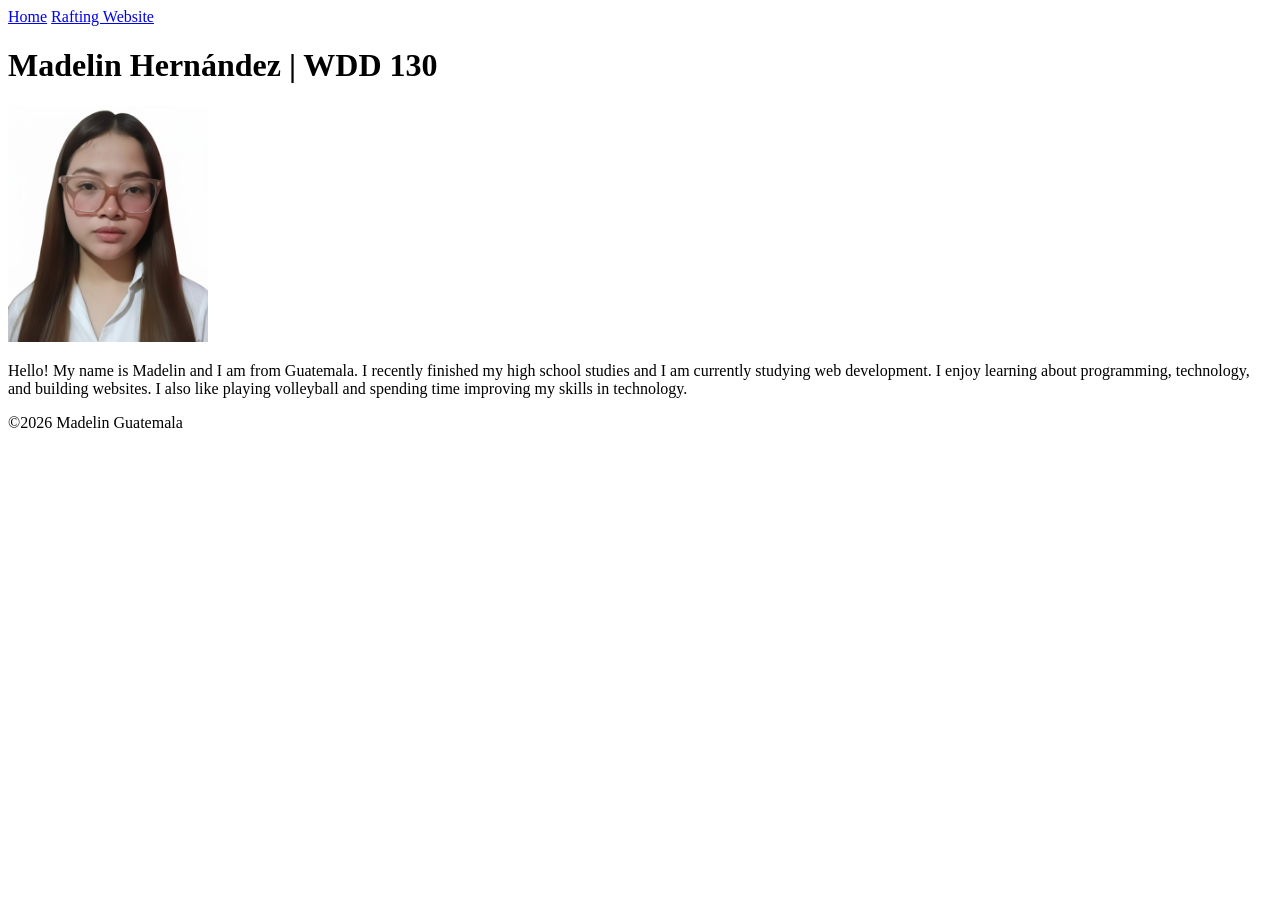
==== index.html @ e458c256 "update homepage" ====
<!DOCTYPE html>
<html lang="en-US">
<!--update-->

<head>
    <meta charset="utf-8">
    <meta name="viewport" content="width=device-width, initial-scale=1.0">
    <title>Madelin Hernández | WDD 130</title>
</head>

<body>

    <header>
        <nav>
            <a href="#">Home</a>
            <a href="wwr/">Rafting Website</a>
        </nav>
    </header>

    <main>

        <h1>Madelin Hernández | WDD 130</h1>

        <img src="foto.png" alt="Hello, my name is Madelin" width="200">

        <p>
            Hello! My name is Madelin and I am from Guatemala. I recently finished my high school
            studies and I am currently studying web development.
            I enjoy learning about programming, technology, and building websites.
            I also like playing volleyball and spending time improving my skills in technology.
        </p>

    </main>

    <footer>
        <p>©2026 Madelin Guatemala</p>
    </footer>

</body>

</html>
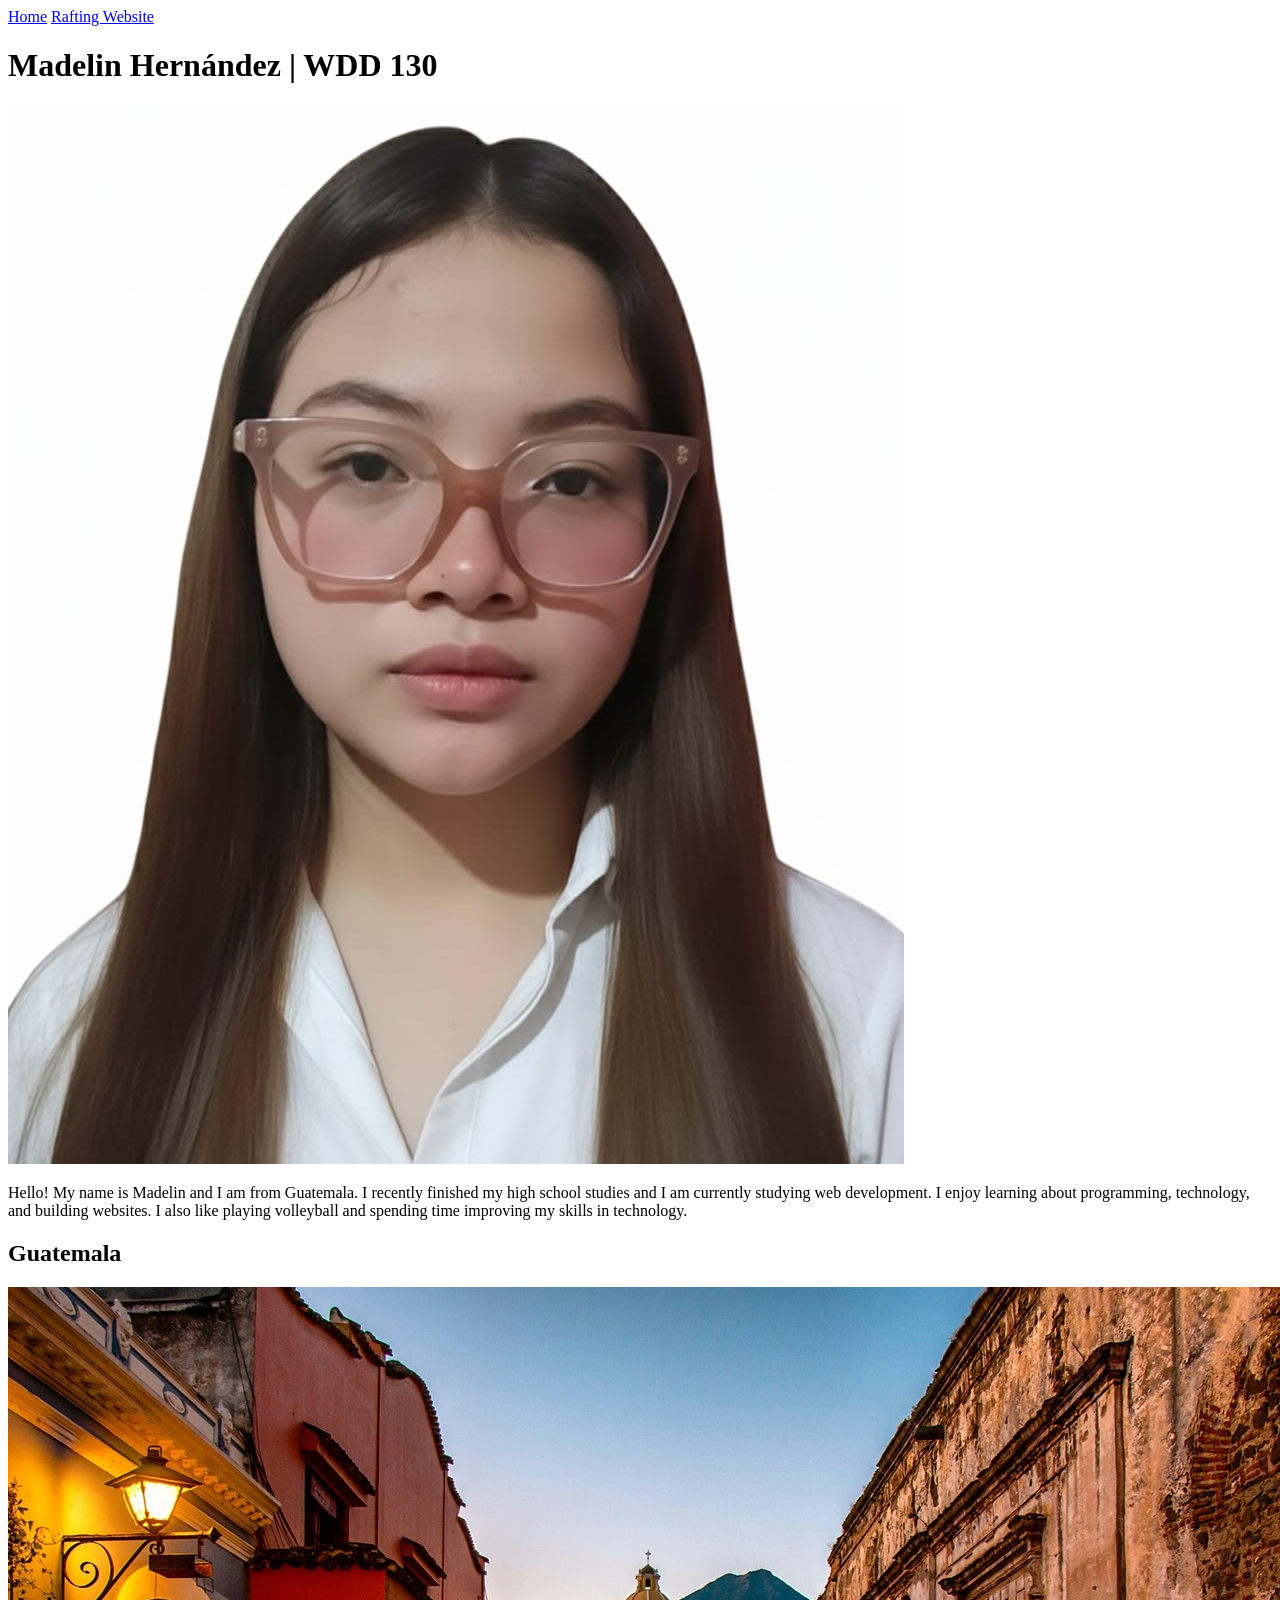
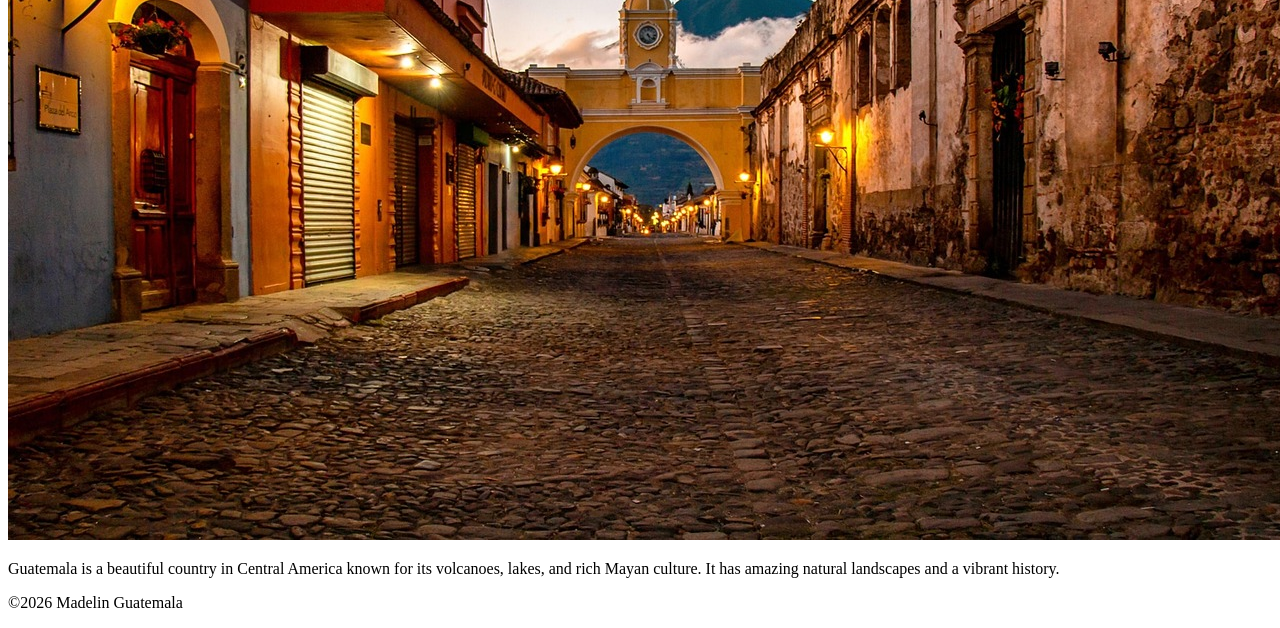
==== commit 3a30b3f2: "added meta tangs, aside section and Css styles" ====
--- a/index.html
+++ b/index.html
@@ -6,6 +6,10 @@
     <meta charset="utf-8">
     <meta name="viewport" content="width=device-width, initial-scale=1.0">
     <title>Madelin Hernández | WDD 130</title>
+    <meta name="description"
+      content="Home page of Madelin for the wdd130 course. This page shows my profile, projects and information about my country Guatemala.">
+    <meta name="author" content="Madelin">
+    <link rel="stylesheet" href="styles/styles.css">
 </head>
 
 <body>
@@ -21,7 +25,7 @@
 
         <h1>Madelin Hernández | WDD 130</h1>
 
-        <img src="foto.png" alt="Hello, my name is Madelin" width="200">
+        <img src="foto.png" alt="Hello, my name is Madelin">
 
         <p>
             Hello! My name is Madelin and I am from Guatemala. I recently finished my high school
@@ -32,6 +36,14 @@
 
     </main>
 
+    <aside>
+        <h2>Guatemala</h2>
+        <img src="guatemala.jpg" alt="Beautiful landscape of Guatemala">
+        <p>Guatemala is a beautiful country in Central America known for its volcanoes, lakes, and
+            rich
+            Mayan culture. It has amazing natural landscapes and a vibrant history.</p>
+    </aside>
+
     <footer>
         <p>©2026 Madelin Guatemala</p>
     </footer>
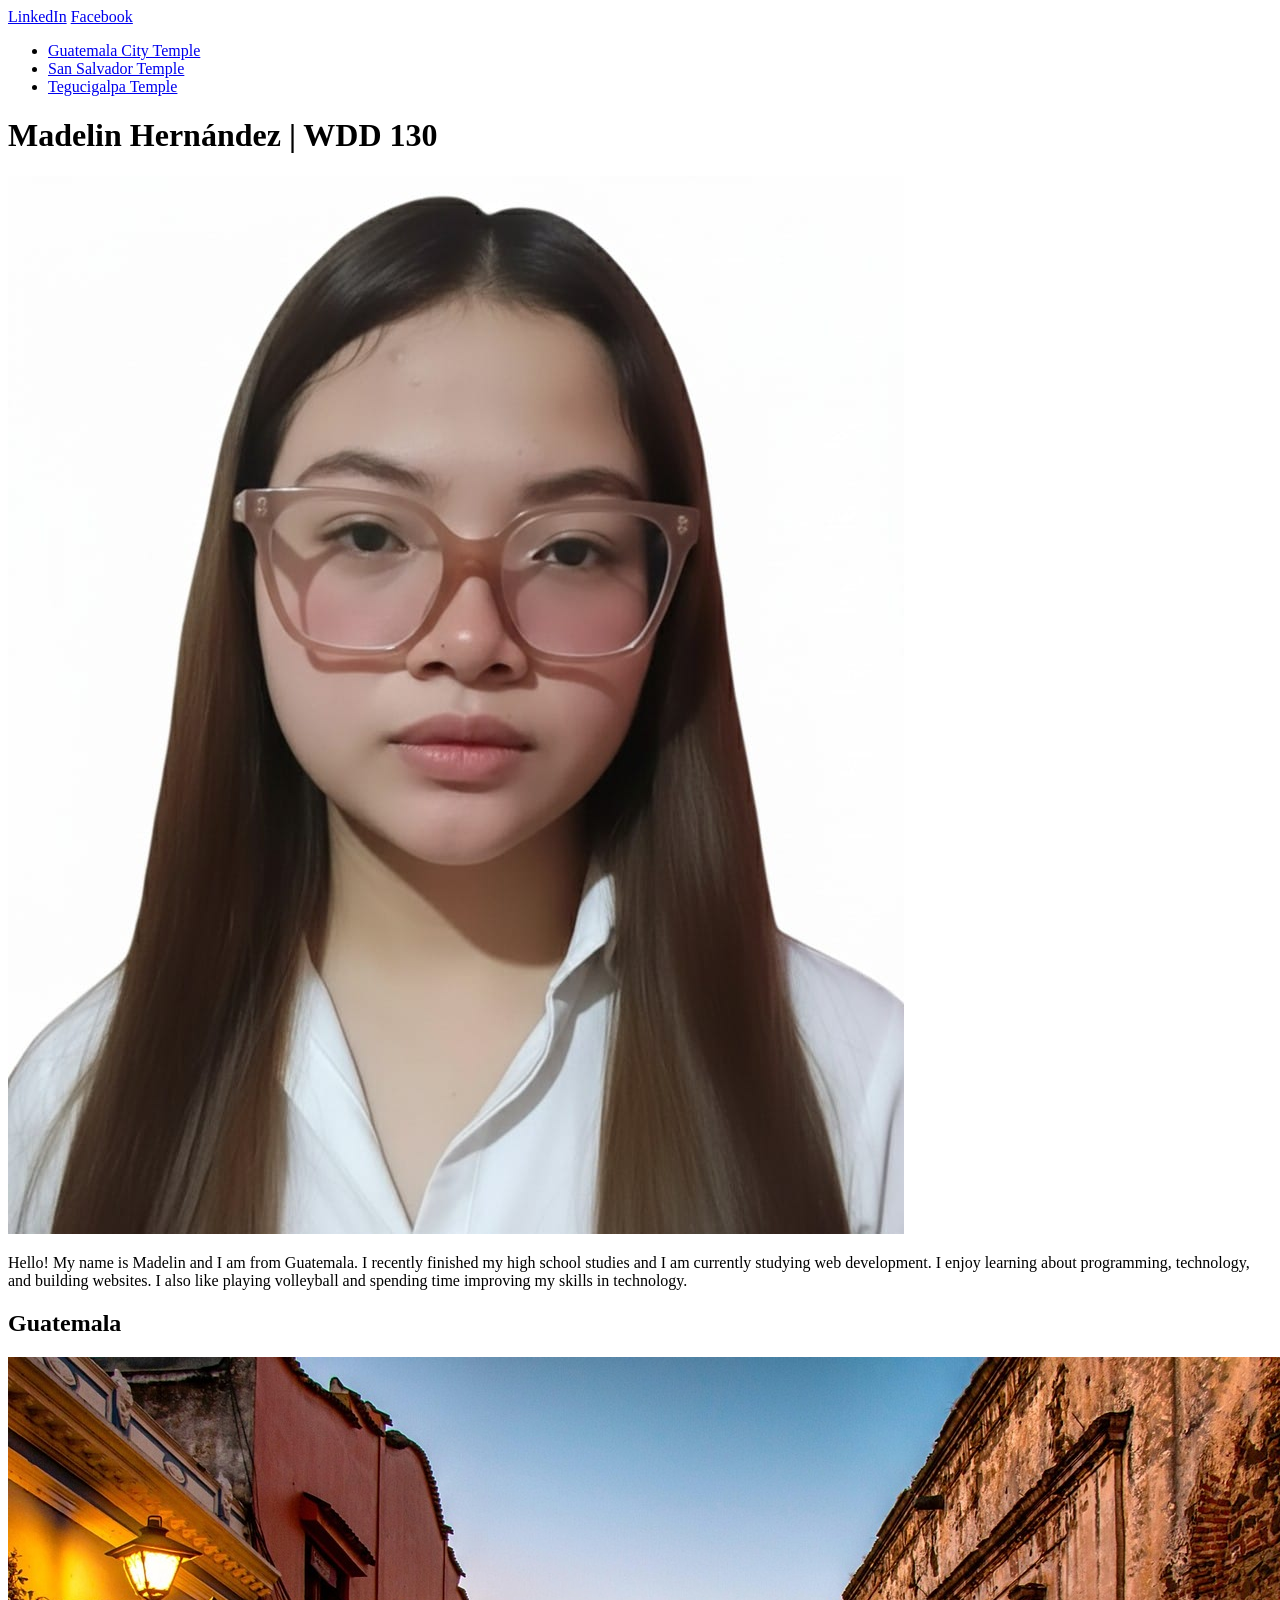
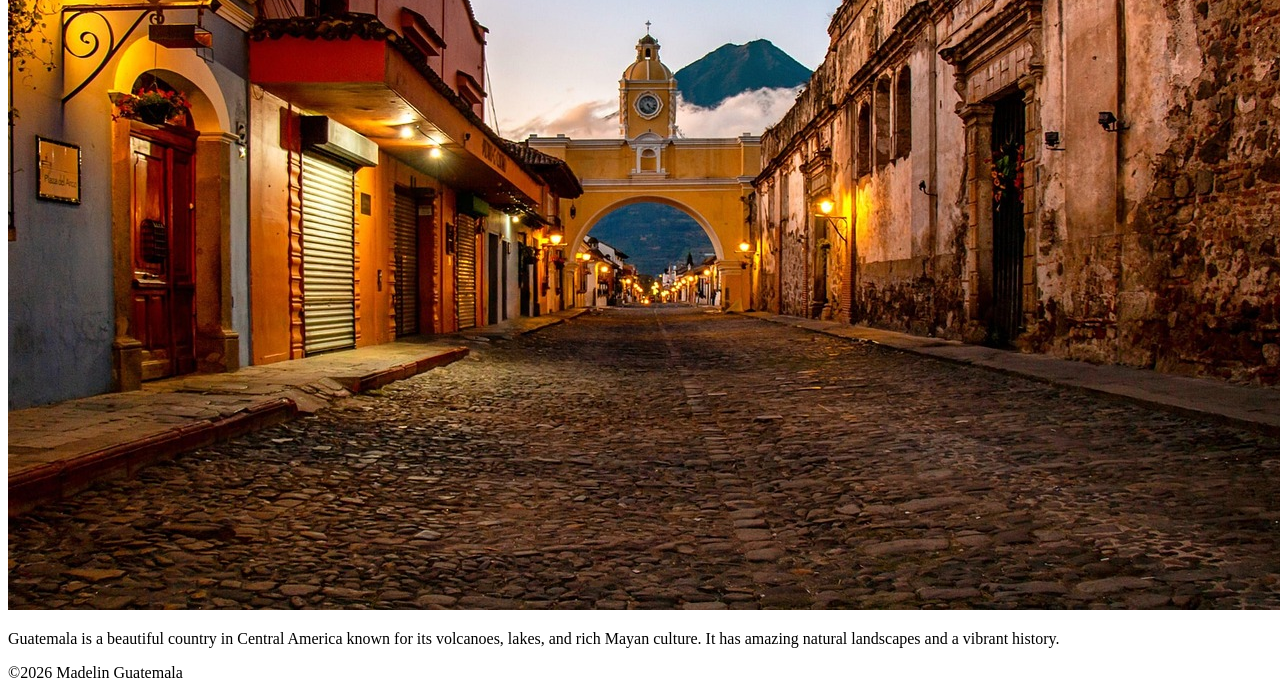
==== commit 84676e75: "Finish" ====
--- a/index.html
+++ b/index.html
@@ -16,10 +16,31 @@
 
     <header>
         <nav>
-            <a href="#">Home</a>
-            <a href="wwr/">Rafting Website</a>
+            <a href="https://linkedin.com" target="_blank">LinkedIn</a>
+            <a href="https://facebook.com" target="_blank">Facebook</a>
         </nav>
     </header>
+
+    <ul class="box">
+        <li>
+            <a href="https://www.churchofjesuschrist.org/temples/details/guatemala-city-guatemala-temple?lang=eng"
+              target="_blank">
+                Guatemala City Temple
+            </a>
+        </li>
+        <li>
+            <a href="https://www.churchofjesuschrist.org/temples/details/san-salvador-el-salvador-temple?lang=eng"
+              target="_blank">
+                San Salvador Temple
+            </a>
+        </li>
+        <li>
+            <a href="https://www.churchofjesuschrist.org/temples/details/tucigalpa-honduras-temple?lang=eng"
+              target="_blank">
+                Tegucigalpa Temple
+            </a>
+        </li>
+    </ul>
 
     <main>
 
@@ -36,7 +57,7 @@
 
     </main>
 
-    <aside>
+    <aside class="box">
         <h2>Guatemala</h2>
         <img src="guatemala.jpg" alt="Beautiful landscape of Guatemala">
         <p>Guatemala is a beautiful country in Central America known for its volcanoes, lakes, and
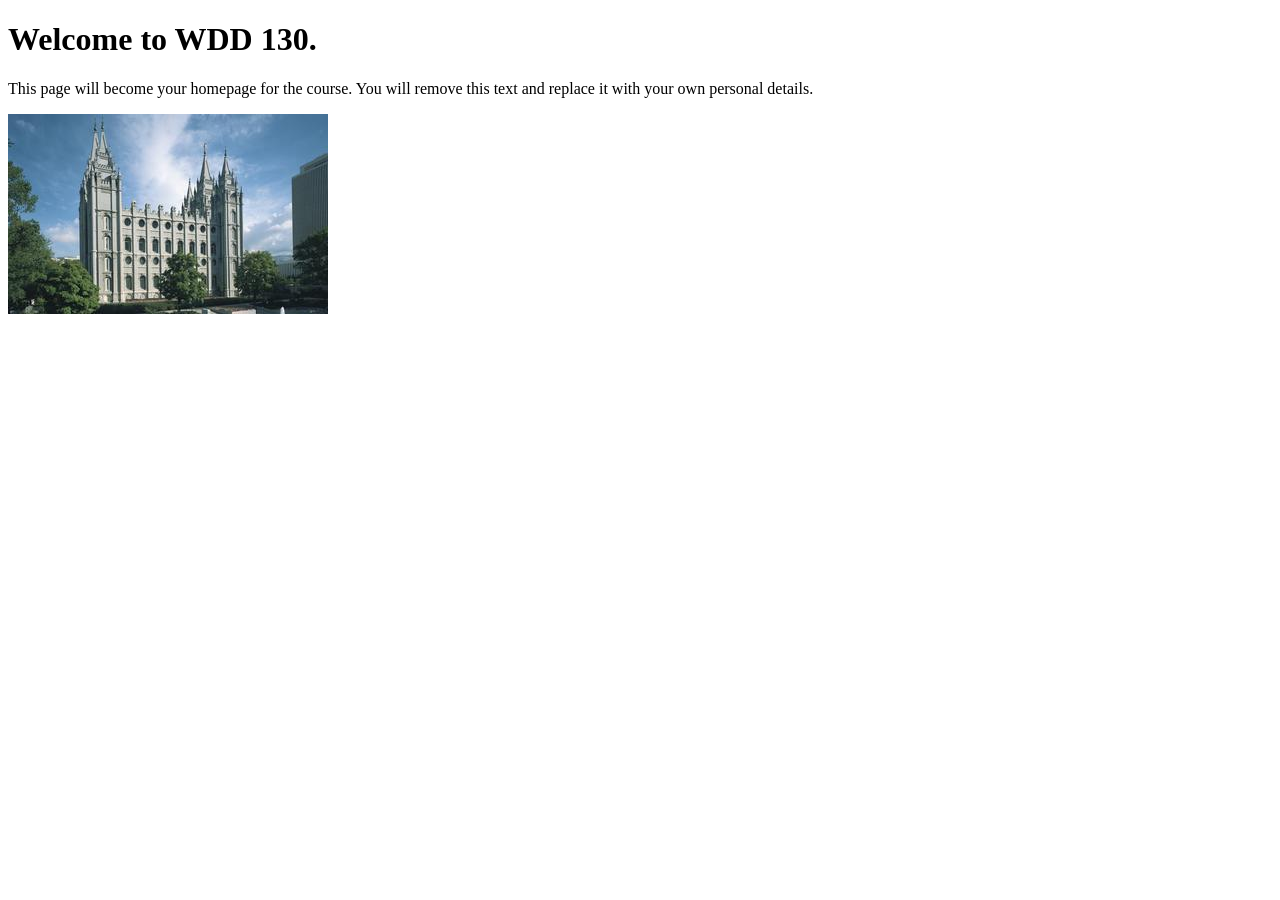
==== commit 79be7e90: "Initial commit" ====
--- a/index.html
+++ b/index.html
@@ -1,74 +1,14 @@
 <!DOCTYPE html>
-<html lang="en-US">
-<!--update-->
+<html lang="en">
+<head>
+    <meta charset="UTF-8">
+    <meta name="viewport" content="width=device-width, initial-scale=1.0">
+    <title>WDD 130 | Personal Homepage</title>
+</head>
+<body>
+    <h1>Welcome to WDD 130.</h1>
+    <p>This page will become your homepage for the course. You will remove this text and replace it with your own personal details.</p>
 
-<head>
-    <meta charset="utf-8">
-    <meta name="viewport" content="width=device-width, initial-scale=1.0">
-    <title>Madelin Hernández | WDD 130</title>
-    <meta name="description"
-      content="Home page of Madelin for the wdd130 course. This page shows my profile, projects and information about my country Guatemala.">
-    <meta name="author" content="Madelin">
-    <link rel="stylesheet" href="styles/styles.css">
-</head>
-
-<body>
-
-    <header>
-        <nav>
-            <a href="https://linkedin.com" target="_blank">LinkedIn</a>
-            <a href="https://facebook.com" target="_blank">Facebook</a>
-        </nav>
-    </header>
-
-    <ul class="box">
-        <li>
-            <a href="https://www.churchofjesuschrist.org/temples/details/guatemala-city-guatemala-temple?lang=eng"
-              target="_blank">
-                Guatemala City Temple
-            </a>
-        </li>
-        <li>
-            <a href="https://www.churchofjesuschrist.org/temples/details/san-salvador-el-salvador-temple?lang=eng"
-              target="_blank">
-                San Salvador Temple
-            </a>
-        </li>
-        <li>
-            <a href="https://www.churchofjesuschrist.org/temples/details/tucigalpa-honduras-temple?lang=eng"
-              target="_blank">
-                Tegucigalpa Temple
-            </a>
-        </li>
-    </ul>
-
-    <main>
-
-        <h1>Madelin Hernández | WDD 130</h1>
-
-        <img src="foto.png" alt="Hello, my name is Madelin">
-
-        <p>
-            Hello! My name is Madelin and I am from Guatemala. I recently finished my high school
-            studies and I am currently studying web development.
-            I enjoy learning about programming, technology, and building websites.
-            I also like playing volleyball and spending time improving my skills in technology.
-        </p>
-
-    </main>
-
-    <aside class="box">
-        <h2>Guatemala</h2>
-        <img src="guatemala.jpg" alt="Beautiful landscape of Guatemala">
-        <p>Guatemala is a beautiful country in Central America known for its volcanoes, lakes, and
-            rich
-            Mayan culture. It has amazing natural landscapes and a vibrant history.</p>
-    </aside>
-
-    <footer>
-        <p>©2026 Madelin Guatemala</p>
-    </footer>
-
+    <img src="images/salt-lake-temple.jpg" alt="The Salt Lake Temple.">
 </body>
-
 </html>
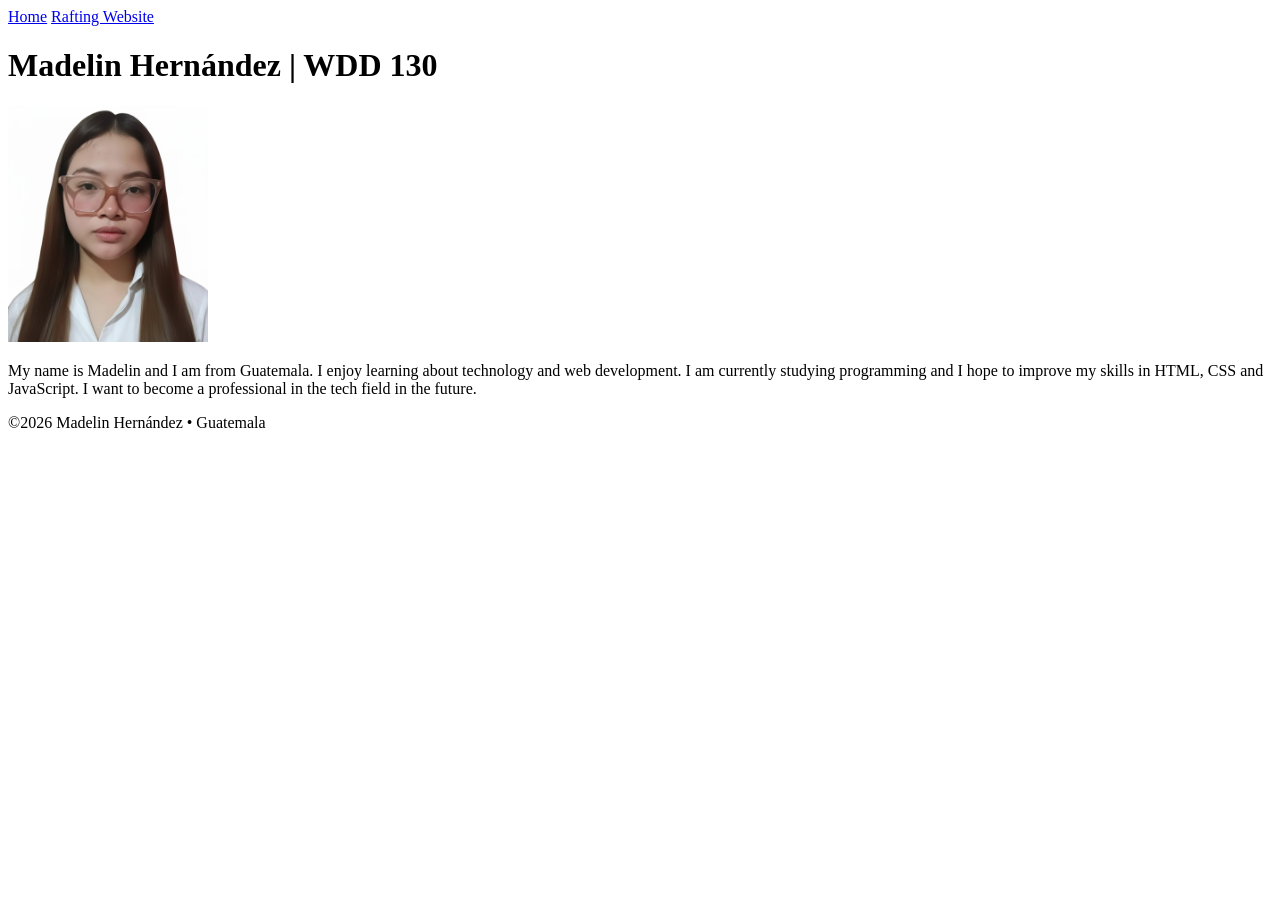
==== commit b707c257: "update homepage wdd130" ====
--- a/index.html
+++ b/index.html
@@ -1,14 +1,40 @@
 <!DOCTYPE html>
 <html lang="en">
+
 <head>
     <meta charset="UTF-8">
     <meta name="viewport" content="width=device-width, initial-scale=1.0">
-    <title>WDD 130 | Personal Homepage</title>
+    <title>Madelin Hernández | WDD 130</title>
 </head>
+
 <body>
-    <h1>Welcome to WDD 130.</h1>
-    <p>This page will become your homepage for the course. You will remove this text and replace it with your own personal details.</p>
 
-    <img src="images/salt-lake-temple.jpg" alt="The Salt Lake Temple.">
+    <header>
+        <nav>
+            <a href="#">Home</a>
+            <a href="wwr/">Rafting Website</a>
+        </nav>
+    </header>
+
+    <main>
+        <h1>Madelin Hernández | WDD 130</h1>
+
+        <img src="images/mypic.jpeg" alt="madelin" width="200">
+
+        <p>
+            My name is Madelin and I am from Guatemala. I enjoy learning about technology and web
+            development. I am currently studying programming and I hope to improve my skills in
+            HTML, CSS
+            and JavaScript. I want to become a professional in the tech field in the future.
+        </p>
+    </main>
+
+    <footer>
+        <p>
+            ©2026 Madelin Hernández • Guatemala
+        </p>
+    </footer>
+
 </body>
+
 </html>
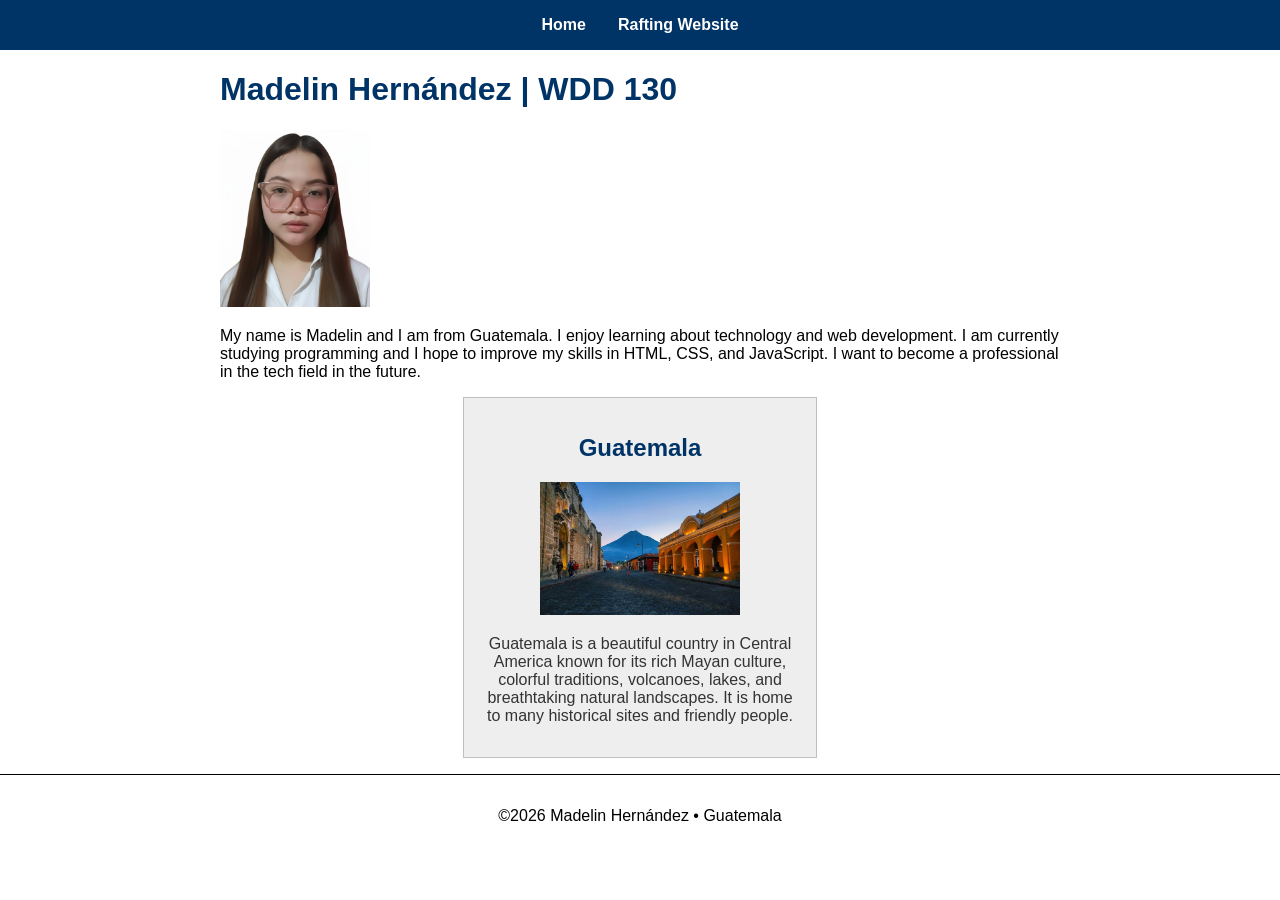
==== commit 5c705d29: "Complete W02 Home Page Enhancement" ====
--- a/index.html
+++ b/index.html
@@ -5,6 +5,12 @@
     <meta charset="UTF-8">
     <meta name="viewport" content="width=device-width, initial-scale=1.0">
     <title>Madelin Hernández | WDD 130</title>
+
+    <meta name="description"
+      content="Madelin Hernández WDD130 course home page showcasing web development projects and assignments.">
+    <meta name="author" content="Madelin Hernández">
+
+    <link rel="stylesheet" href="styles/styles.css">
 </head>
 
 <body>
@@ -19,15 +25,27 @@
     <main>
         <h1>Madelin Hernández | WDD 130</h1>
 
-        <img src="images/mypic.jpeg" alt="madelin" width="200">
+        <img src="images/mypic.jpeg" alt="Madelin Hernández">
 
         <p>
             My name is Madelin and I am from Guatemala. I enjoy learning about technology and web
             development. I am currently studying programming and I hope to improve my skills in
-            HTML, CSS
-            and JavaScript. I want to become a professional in the tech field in the future.
+            HTML, CSS, and JavaScript. I want to become a professional in the tech field in the
+            future.
         </p>
     </main>
+
+    <aside>
+        <h2>Guatemala</h2>
+
+        <img src="images/guatemala.jpg" alt="Beautiful landscape of Guatemala">
+
+        <p>
+            Guatemala is a beautiful country in Central America known for its rich Mayan culture,
+            colorful traditions, volcanoes, lakes, and breathtaking natural landscapes. It is home
+            to many historical sites and friendly people.
+        </p>
+    </aside>
 
     <footer>
         <p>
--- a/styles/styles.css
+++ b/styles/styles.css
@@ -0,0 +1,62 @@
+body {
+    font-family: Arial, Helvetica, sans-serif;
+    margin: 0;
+}
+
+header {
+    background-color: #003366;
+    padding: 1rem;
+}
+
+nav {
+    display: flex;
+    justify-content: center;
+    gap: 2rem;
+}
+
+nav a {
+    color: white;
+    text-decoration: none;
+    font-weight: bold;
+}
+
+main {
+    max-width: 840px;
+    margin: 1rem auto;
+}
+
+main img {
+    width: 150px;
+    height: auto;
+}
+
+aside {
+    width: 20rem;
+    margin: 1rem auto;
+    border: 1px solid rgba(0, 0, 0, 0.2);
+    padding: 1rem;
+    background-color: #eeeeee;
+    color: #333333;
+    text-align: center;
+}
+
+aside img {
+    width: 200px;
+    height: auto;
+}
+
+h1,
+h2 {
+    color: #003366;
+}
+
+p {
+    padding: 0;
+}
+
+footer {
+    margin-top: 15px;
+    border-top: 1px solid #000;
+    text-align: center;
+    padding: 1rem;
+}
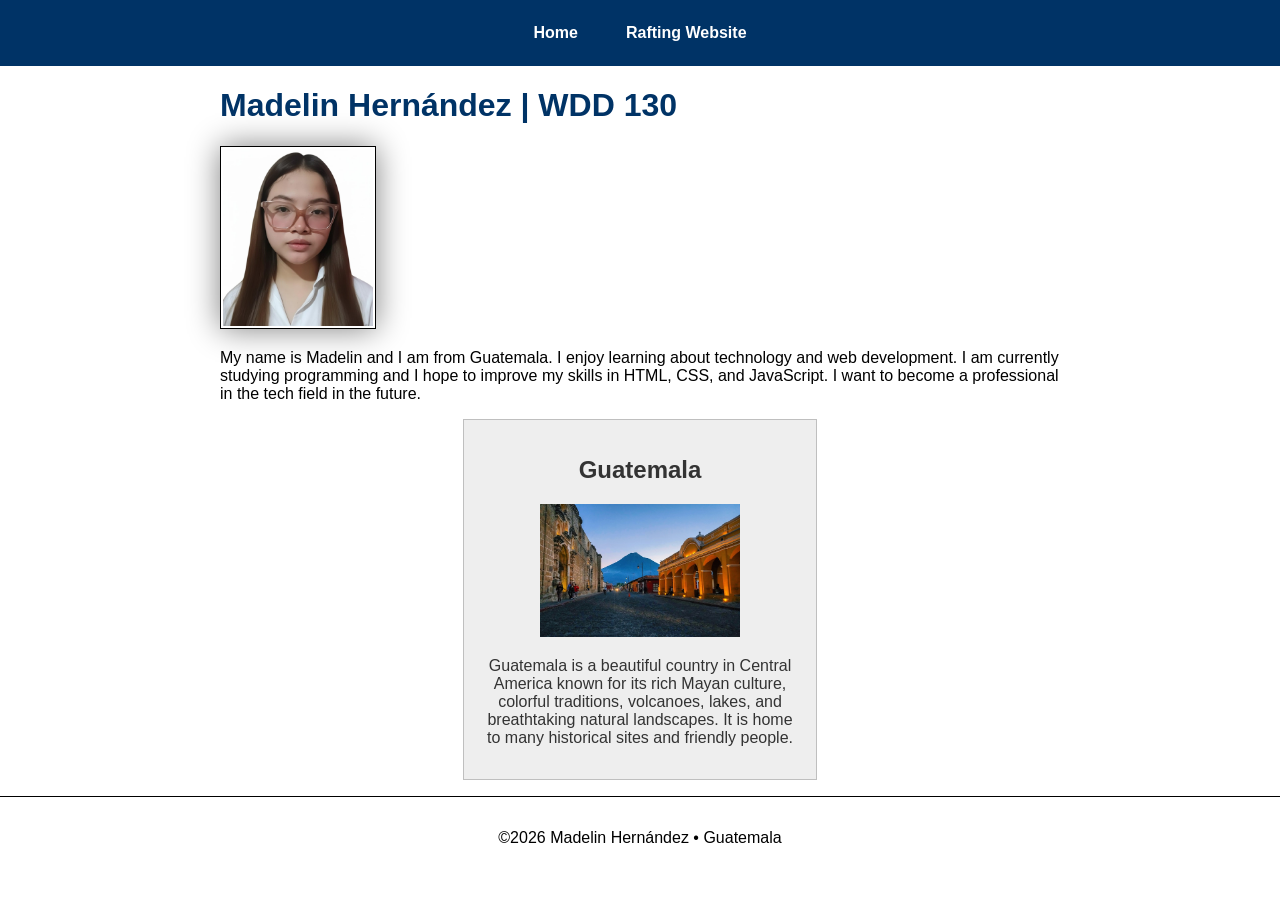
==== commit 5b60c79a: "Fix W02 audit" ====
--- a/index.html
+++ b/index.html
@@ -25,7 +25,7 @@
     <main>
         <h1>Madelin Hernández | WDD 130</h1>
 
-        <img src="images/mypic.jpeg" alt="Madelin Hernández">
+        <img src="images/profile.jpeg" alt="Madelin Hernández">
 
         <p>
             My name is Madelin and I am from Guatemala. I enjoy learning about technology and web
--- a/styles/styles.css
+++ b/styles/styles.css
@@ -3,19 +3,18 @@
     margin: 0;
 }
 
-header {
+nav {
     background-color: #003366;
     padding: 1rem;
-}
-
-nav {
     display: flex;
     justify-content: center;
     gap: 2rem;
 }
 
 nav a {
+    display: block;
     color: white;
+    padding: 0.5rem;
     text-decoration: none;
     font-weight: bold;
 }
@@ -28,6 +27,9 @@
 main img {
     width: 150px;
     height: auto;
+    border: 1px solid #000;
+    padding: 2px;
+    box-shadow: 0 0 30px gray;
 }
 
 aside {
@@ -45,8 +47,7 @@
     height: auto;
 }
 
-h1,
-h2 {
+h1 {
     color: #003366;
 }
 
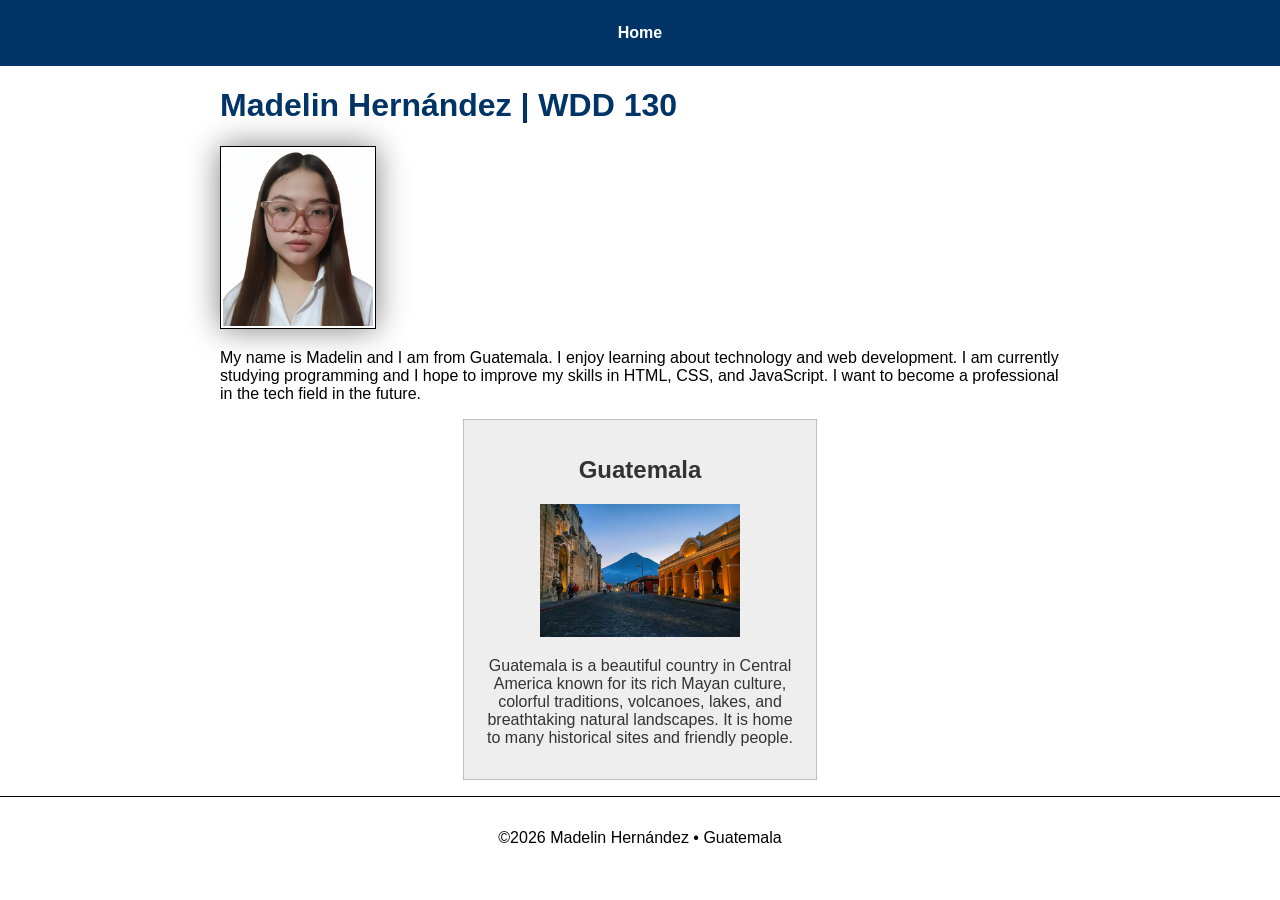
==== commit b1b9c0e3: "Complete W03 rafting about page" ====
--- a/index.html
+++ b/index.html
@@ -18,7 +18,6 @@
     <header>
         <nav>
             <a href="#">Home</a>
-            <a href="wwr/">Rafting Website</a>
         </nav>
     </header>
 
